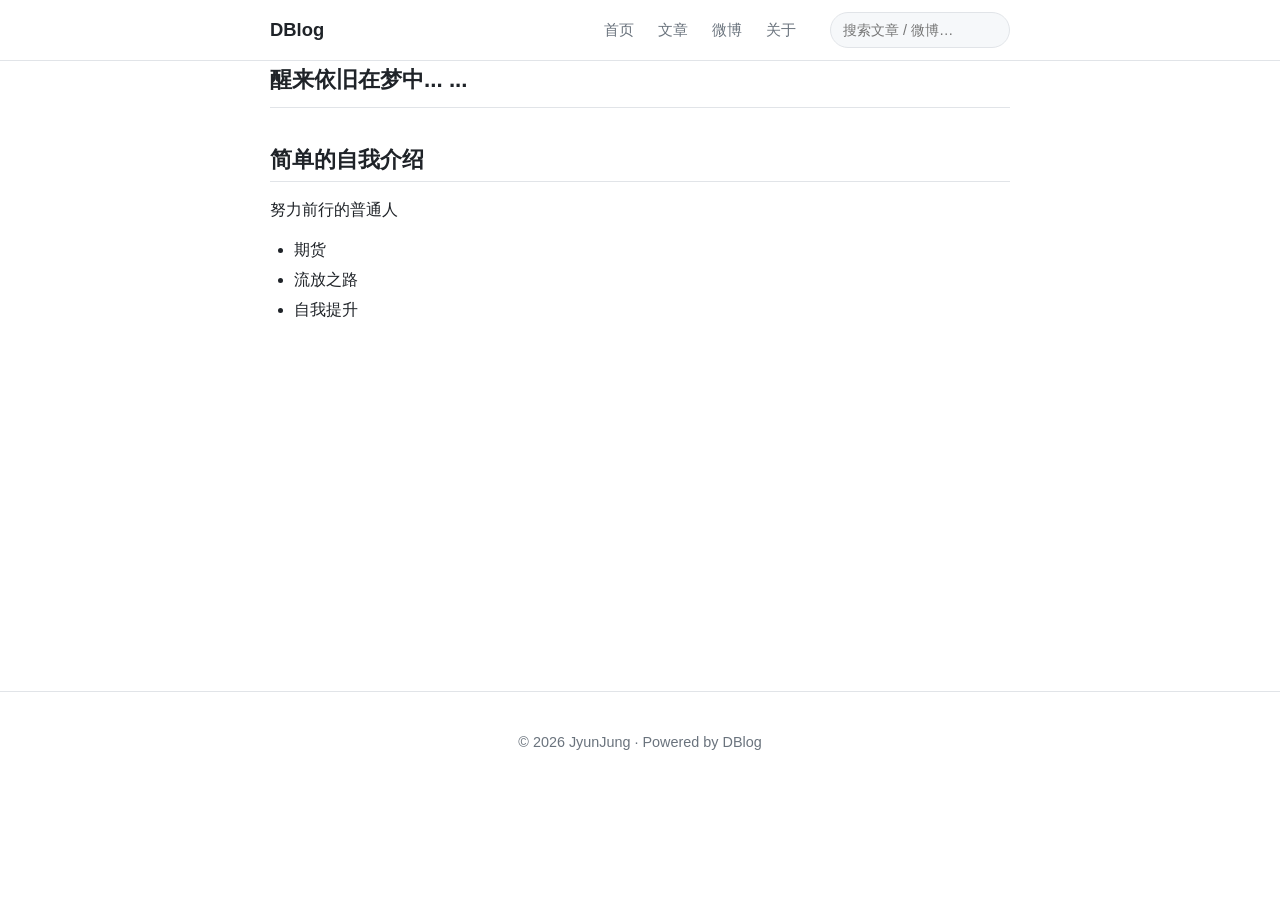
==== about/index.html @ 0e6dd537 "first init" ====
<!DOCTYPE html>
<html lang="zh-CN">
<head>
  <meta charset="UTF-8">
  <meta name="viewport" content="width=device-width, initial-scale=1.0">
  <title>醒来依旧在梦中... ... · DBlog</title>
  <meta name="description" content="DBlog —— 一个支持微博、主题切换与全文检索的静态博客">
  <link rel="stylesheet" href="/assets/css/base.css">
  <link rel="stylesheet" href="/themes/default/style.css">
  <link rel="stylesheet" href="/assets/css/highlight.css">
</head>
<body>
  <header class="site-header">
    <div class="container header-inner">
      <a class="site-title" href="/">DBlog</a>
      <span class="site-subtitle">记录生活与思考</span>

      <button class="nav-toggle" aria-label="菜单" aria-expanded="false">
        <span></span><span></span><span></span>
      </button>

      <nav class="site-nav" aria-label="主导航">
        <a href="/">首页</a>
        <a href="/posts/">文章</a>
        <a href="/weibo/">微博</a>
        <a href="/about/">关于</a>
      </nav>

      <div class="header-tools">
        <div class="search">
          <input type="search" id="search-input" placeholder="搜索文章 / 微博…" aria-label="搜索" autocomplete="off">
          <div class="search-results" id="search-results" hidden></div>
        </div>
      </div>
    </div>
  </header>

  <main class="container">

  <article class="page">
    <h1 class="page-title">醒来依旧在梦中... ...</h1>
    <div class="page-content markdown">
      <h2 id="简单的自我介绍"><a class="anchor" href="#简单的自我介绍" aria-hidden="true">#</a>简单的自我介绍</h2><p>努力前行的普通人</p>
<ul>
<li>期货</li>
<li>流放之路</li>
<li>自我提升</li>
</ul>

    </div>
  </article>

  </main>

  <footer class="site-footer">
    <div class="container">
      <p>© 2026 JyunJung · Powered by <a href="https://github.com/HyperText1994/DBlog" target="_blank" rel="noopener noreferrer">DBlog</a></p>

    </div>
  </footer>

  <script src="/assets/js/main.js" defer></script>
  <script src="/assets/js/search.js" defer></script>
</body>
</html>
---- assets/css/base.css ----
/* ===== 基础布局与排版（与主题无关的结构样式） =====
   颜色等主题相关的值由 themes/<name>/style.css 通过 CSS 变量提供。 */

* {
  box-sizing: border-box;
}

html {
  -webkit-text-size-adjust: 100%;
}

body {
  margin: 0;
  background: var(--bg);
  color: var(--text);
  font-family: -apple-system, BlinkMacSystemFont, "Segoe UI", "PingFang SC",
    "Hiragino Sans GB", "Microsoft YaHei", "Helvetica Neue", Helvetica, Arial, sans-serif;
  font-size: 16px;
  line-height: 1.7;
}

.container {
  max-width: 780px;
  margin: 0 auto;
  padding: 0 20px;
}

a {
  color: var(--accent);
  text-decoration: none;
}

a:hover {
  color: var(--accent-hover);
}

/* ===== 头部 ===== */
.site-header {
  position: sticky;
  top: 0;
  z-index: 100;
  background: var(--header-bg);
  border-bottom: 1px solid var(--border);
  backdrop-filter: blur(8px);
}

.header-inner {
  display: flex;
  align-items: center;
  gap: 16px;
  height: 60px;
  flex-wrap: wrap;
}

.site-title {
  font-size: 1.15rem;
  font-weight: 700;
  color: var(--text);
  white-space: nowrap;
}

.site-subtitle {
  color: var(--text-muted);
  font-size: 0.85rem;
  display: none;
}

.site-nav {
  display: flex;
  gap: 4px;
  margin-left: auto;
}

.site-nav a {
  color: var(--text-muted);
  padding: 6px 10px;
  border-radius: 6px;
  font-size: 0.95rem;
}

.site-nav a:hover {
  color: var(--text);
  background: var(--bg-soft);
}

/* 头部工具（搜索 + 主题） */
.header-tools {
  display: flex;
  align-items: center;
  gap: 8px;
  margin-left: 8px;
}

.nav-toggle {
  display: none;
  flex-direction: column;
  justify-content: center;
  gap: 4px;
  width: 40px;
  height: 40px;
  background: none;
  border: 1px solid var(--border);
  border-radius: 6px;
  cursor: pointer;
}

.nav-toggle span {
  display: block;
  height: 2px;
  width: 18px;
  margin: 0 auto;
  background: var(--text);
  border-radius: 1px;
}

/* ===== 搜索 ===== */
.search {
  position: relative;
}

.search input {
  width: 180px;
  height: 36px;
  padding: 0 12px;
  border: 1px solid var(--border);
  border-radius: 18px;
  background: var(--bg-soft);
  color: var(--text);
  font-size: 0.9rem;
  outline: none;
  transition: width 0.2s ease, border-color 0.2s ease;
}

.search input:focus {
  border-color: var(--accent);
  width: 220px;
}

.search-results {
  position: absolute;
  top: 44px;
  right: 0;
  width: 340px;
  max-width: 80vw;
  max-height: 420px;
  overflow-y: auto;
  background: var(--bg);
  border: 1px solid var(--border);
  border-radius: 8px;
  box-shadow: var(--shadow);
}

.search-result {
  display: block;
  padding: 10px 14px;
  border-bottom: 1px solid var(--border);
  color: var(--text);
}

.search-result:last-child {
  border-bottom: none;
}

.search-result:hover {
  background: var(--bg-soft);
}

.search-result .sr-title {
  font-weight: 600;
}

.search-result .sr-type {
  font-size: 0.75rem;
  color: var(--accent);
  border: 1px solid var(--accent);
  border-radius: 4px;
  padding: 0 4px;
  margin-right: 6px;
}

.search-result .sr-summary {
  font-size: 0.85rem;
  color: var(--text-muted);
  margin-top: 2px;
}

.search-result .sr-empty {
  padding: 12px 14px;
  color: var(--text-muted);
}

.search-result mark {
  background: var(--accent);
  color: #fff;
  padding: 0 2px;
  border-radius: 2px;
}

/* ===== 主题选择 ===== */
.theme-select {
  height: 36px;
  padding: 0 8px;
  border: 1px solid var(--border);
  border-radius: 6px;
  background: var(--bg-soft);
  color: var(--text);
  font-size: 0.85rem;
  cursor: pointer;
}

/* ===== 主体 ===== */
main {
  min-height: 70vh;
  padding: 32px 0 48px;
}

.hero {
  padding: 24px 0 8px;
}

.hero h1 {
  margin: 0 0 8px;
}

.hero p {
  color: var(--text-muted);
  margin: 0;
}

.section {
  margin-top: 40px;
}

.section-title,
.page-title {
  font-size: 1.4rem;
  margin: 0 0 16px;
  padding-bottom: 8px;
  border-bottom: 1px solid var(--border);
}

.page-desc {
  color: var(--text-muted);
  margin-top: -8px;
}

/* ===== 文章列表 ===== */
.post-list {
  list-style: none;
  margin: 0;
  padding: 0;
}

.post-item {
  padding: 16px 0;
  border-bottom: 1px solid var(--border);
}

.post-title {
  font-size: 1.1rem;
  font-weight: 600;
  color: var(--text);
}

.post-title:hover {
  color: var(--accent);
}

.post-date {
  color: var(--text-muted);
  font-size: 0.85rem;
  margin-left: 8px;
}

.post-summary {
  color: var(--text-muted);
  margin: 6px 0 0;
  font-size: 0.95rem;
}

.more-link {
  display: inline-block;
  margin-top: 16px;
  font-size: 0.95rem;
}

.empty {
  color: var(--text-muted);
}

/* ===== 微博 ===== */
.weibo-year {
  margin-top: 32px;
}

.weibo-year-title {
  font-size: 1.15rem;
  margin: 0 0 12px;
}

.weibo-month-title {
  font-size: 0.95rem;
  color: var(--text-muted);
  margin: 18px 0 8px;
  padding-left: 8px;
  border-left: 3px solid var(--accent);
}

.weibo-item {
  padding: 14px 16px;
  margin-bottom: 12px;
  background: var(--bg-soft);
  border-radius: 8px;
  border: 1px solid var(--border);
}

.weibo-meta {
  display: flex;
  align-items: center;
  justify-content: space-between;
  font-size: 0.85rem;
  color: var(--text-muted);
  margin-bottom: 6px;
}

.weibo-link {
  color: var(--text-muted);
  opacity: 0.5;
}

.weibo-link:hover {
  opacity: 1;
}

.weibo-content p {
  margin: 0 0 8px;
}

.weibo-content p:last-child {
  margin-bottom: 0;
}

/* ===== 文章正文 Markdown 样式 ===== */
.markdown h1,
.markdown h2,
.markdown h3,
.markdown h4 {
  line-height: 1.4;
  margin: 1.6em 0 0.6em;
}

.markdown h1 {
  font-size: 1.7rem;
}

.markdown h2 {
  font-size: 1.4rem;
  border-bottom: 1px solid var(--border);
  padding-bottom: 6px;
}

.markdown h3 {
  font-size: 1.2rem;
}

.markdown p {
  margin: 0.8em 0;
}

.markdown .anchor {
  float: left;
  margin-left: -1.1em;
  color: var(--text-muted);
  opacity: 0;
  text-decoration: none;
  font-weight: normal;
}

.markdown h1:hover .anchor,
.markdown h2:hover .anchor,
.markdown h3:hover .anchor,
.markdown h4:hover .anchor {
  opacity: 0.6;
}

.markdown ul,
.markdown ol {
  padding-left: 1.5em;
  margin: 0.6em 0;
}

.markdown li {
  margin: 0.2em 0;
}

.markdown blockquote {
  margin: 1em 0;
  padding: 4px 16px;
  border-left: 4px solid var(--accent);
  background: var(--bg-soft);
  color: var(--text-muted);
  border-radius: 0 6px 6px 0;
}

.markdown blockquote p {
  margin: 0.4em 0;
}

.markdown code {
  font-family: "SFMono-Regular", Consolas, "Liberation Mono", Menlo, monospace;
  background: var(--code-bg);
  color: var(--code-text);
  padding: 2px 5px;
  border-radius: 4px;
  font-size: 0.9em;
}

.markdown pre {
  background: var(--code-bg);
  border: 1px solid var(--border);
  border-radius: 8px;
  padding: 14px 16px;
  overflow-x: auto;
  line-height: 1.5;
}

.markdown pre code {
  background: none;
  color: inherit;
  padding: 0;
  font-size: 0.88rem;
}

.markdown img {
  max-width: 100%;
  border-radius: 6px;
}

.markdown table {
  border-collapse: collapse;
  width: 100%;
  margin: 1em 0;
}

.markdown th,
.markdown td {
  border: 1px solid var(--border);
  padding: 8px 12px;
  text-align: left;
}

.markdown th {
  background: var(--bg-soft);
}

.markdown hr {
  border: none;
  border-top: 1px solid var(--border);
  margin: 1.6em 0;
}

/* ===== 文章页 ===== */
.post-header {
  margin-bottom: 24px;
}

.post-title-full {
  font-size: 1.8rem;
  margin: 0 0 8px;
  line-height: 1.3;
}

.post-meta {
  color: var(--text-muted);
  font-size: 0.9rem;
  display: flex;
  align-items: center;
  gap: 12px;
  flex-wrap: wrap;
}

.tag {
  color: var(--accent);
  font-size: 0.85rem;
  margin-right: 6px;
}

/* ===== 分页 ===== */
.pagination {
  display: flex;
  align-items: center;
  justify-content: center;
  gap: 16px;
  margin-top: 28px;
}

.page-info {
  color: var(--text-muted);
  font-size: 0.9rem;
}

.page-link {
  padding: 6px 14px;
  border: 1px solid var(--border);
  border-radius: 6px;
}

.page-link:hover {
  border-color: var(--accent);
}

/* ===== 错误页 ===== */
.error-page {
  text-align: center;
  padding: 80px 0;
}

.error-page h1 {
  font-size: 4rem;
  margin: 0;
}

/* ===== 页脚 ===== */
.site-footer {
  border-top: 1px solid var(--border);
  padding: 24px 0;
  color: var(--text-muted);
  font-size: 0.9rem;
  text-align: center;
}

.site-footer a {
  color: var(--text-muted);
}

.site-footer a:hover {
  color: var(--accent);
}

/* ===== 响应式 ===== */
@media (max-width: 720px) {
  .site-subtitle {
    display: none;
  }

  .nav-toggle {
    display: flex;
    margin-left: auto;
  }

  .site-nav {
    display: none;
    position: absolute;
    top: 60px;
    left: 0;
    right: 0;
    flex-direction: column;
    background: var(--header-bg);
    border-bottom: 1px solid var(--border);
    padding: 8px 16px 12px;
    margin-left: 0;
  }

  .site-nav.open {
    display: flex;
  }

  .site-nav a {
    padding: 10px;
    display: block;
  }

  .header-tools {
    margin-left: 0;
  }

  .search input {
    width: 120px;
  }

  .search input:focus {
    width: 160px;
  }

  .search-results {
    position: fixed;
    left: 10px;
    right: 10px;
    top: 110px;
    width: auto;
    max-width: none;
  }

  .post-title-full {
    font-size: 1.5rem;
  }
}
---- themes/default/style.css ----
/* 默认主题（浅色）—— 定义 CSS 变量，结构样式见 static/css/base.css */
:root {
  --bg: #ffffff;
  --bg-soft: #f6f8fa;
  --header-bg: rgba(255, 255, 255, 0.85);
  --text: #1f2328;
  --text-muted: #6a737d;
  --border: #e1e4e8;
  --accent: #0969da;
  --accent-hover: #0550ae;
  --code-bg: #f0f3f6;
  --code-text: #d63384;
  --shadow: 0 8px 24px rgba(0, 0, 0, 0.12);
}
---- assets/css/highlight.css ----
pre code.hljs{display:block;overflow-x:auto;padding:1em}code.hljs{padding:3px 5px}/*!
  Theme: GitHub
  Description: Light theme as seen on github.com
  Author: github.com
  Maintainer: @Hirse
  Updated: 2021-05-15

  Outdated base version: https://github.com/primer/github-syntax-light
  Current colors taken from GitHub's CSS
*/.hljs{color:#24292e;background:#fff}.hljs-doctag,.hljs-keyword,.hljs-meta .hljs-keyword,.hljs-template-tag,.hljs-template-variable,.hljs-type,.hljs-variable.language_{color:#d73a49}.hljs-title,.hljs-title.class_,.hljs-title.class_.inherited__,.hljs-title.function_{color:#6f42c1}.hljs-attr,.hljs-attribute,.hljs-literal,.hljs-meta,.hljs-number,.hljs-operator,.hljs-selector-attr,.hljs-selector-class,.hljs-selector-id,.hljs-variable{color:#005cc5}.hljs-meta .hljs-string,.hljs-regexp,.hljs-string{color:#032f62}.hljs-built_in,.hljs-symbol{color:#e36209}.hljs-code,.hljs-comment,.hljs-formula{color:#6a737d}.hljs-name,.hljs-quote,.hljs-selector-pseudo,.hljs-selector-tag{color:#22863a}.hljs-subst{color:#24292e}.hljs-section{color:#005cc5;font-weight:700}.hljs-bullet{color:#735c0f}.hljs-emphasis{color:#24292e;font-style:italic}.hljs-strong{color:#24292e;font-weight:700}.hljs-addition{color:#22863a;background-color:#f0fff4}.hljs-deletion{color:#b31d28;background-color:#ffeef0}
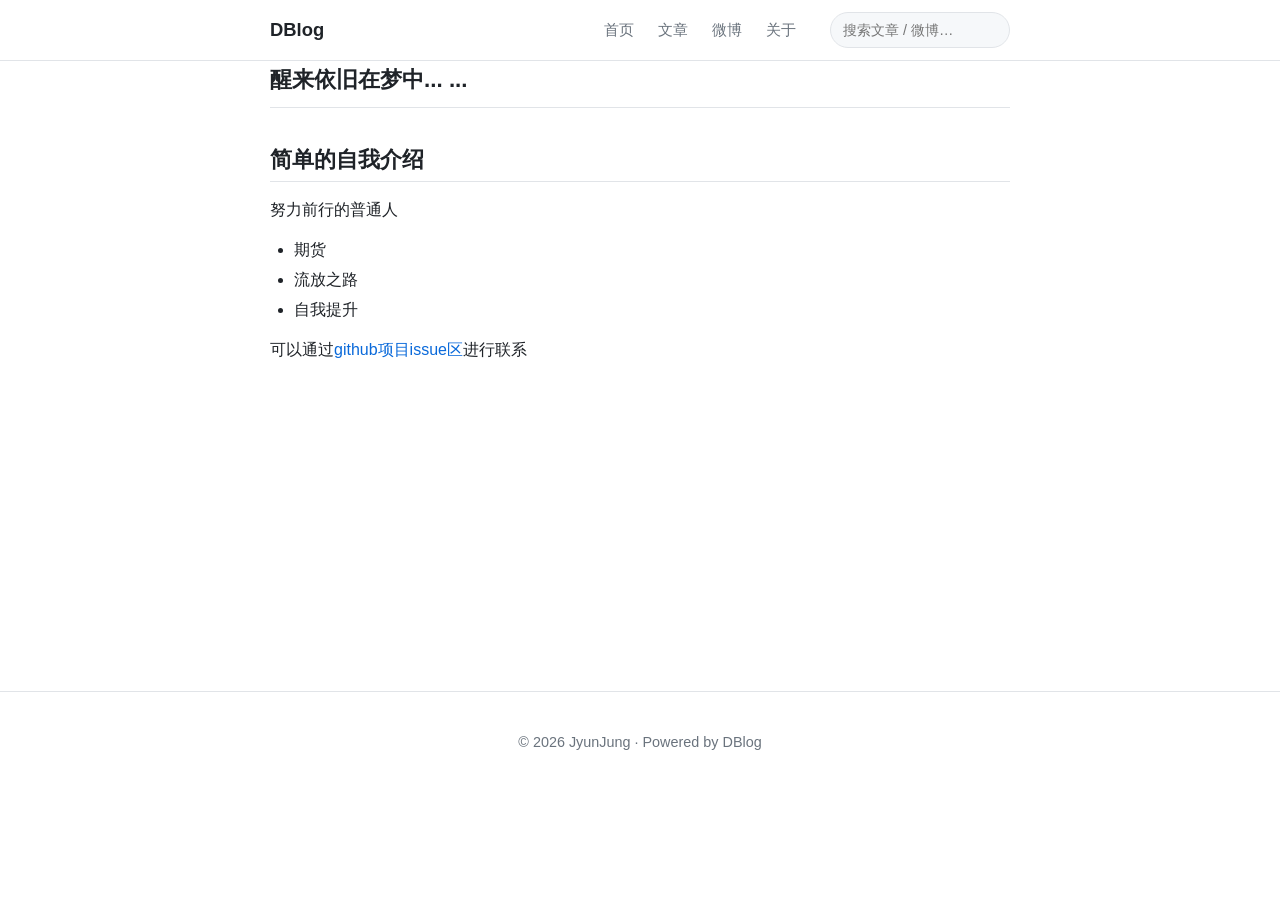
==== commit 3cd93e85: "20260824 update one post" ====
--- a/about/index.html
+++ b/about/index.html
@@ -5,6 +5,7 @@
   <meta name="viewport" content="width=device-width, initial-scale=1.0">
   <title>醒来依旧在梦中... ... · DBlog</title>
   <meta name="description" content="DBlog —— 一个支持微博、主题切换与全文检索的静态博客">
+  <link rel="icon" type="image/svg+xml" href="/jyunjung.svg">
   <link rel="stylesheet" href="/assets/css/base.css">
   <link rel="stylesheet" href="/themes/default/style.css">
   <link rel="stylesheet" href="/assets/css/highlight.css">
@@ -46,6 +47,7 @@
 <li>流放之路</li>
 <li>自我提升</li>
 </ul>
+<p>可以通过<a href="https://github.com/HyperText1994/HyperText1994.github.io/issues" target="_blank" rel="noopener noreferrer">github项目issue区</a>进行联系</p>
 
     </div>
   </article>
